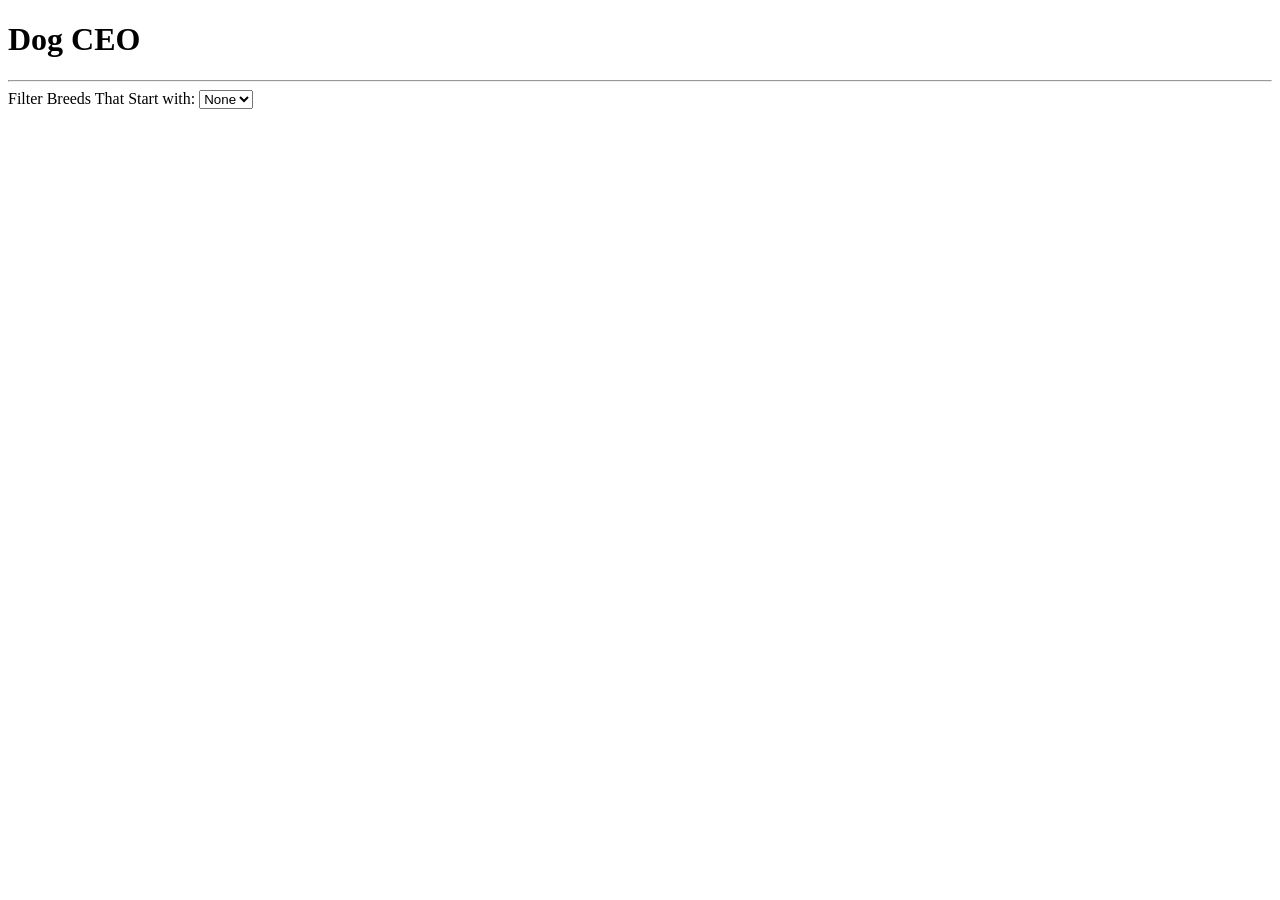
==== index.html @ 7cbe2bbd "Done." ====
<!DOCTYPE html>
<html lang="en" dir="ltr">
  <head>
    <meta charset="utf-8" />
    <title>Intro to AJAX Practice Tasks</title>
    <script src="src/index.js" charset="utf-8"></script>
    <link rel="stylesheet" href="styles.css" />
  </head>
  <body>
    <h1>Dog CEO</h1>

    <div id="dog-image-container">
      <!-- images here -->
    </div>

    <hr />
    <label for="select-breed">Filter Breeds That Start with:</label>
    <select id="breed-dropdown" name="select-breed">
      <option value="none">None</option>
      <option value="a">a</option>
      <option value="b">b</option>
      <option value="c">c</option>
      <option value="d">d</option>
      <option value="e">e</option>
      <option value="f">f</option>
      <option value="g">g</option>
      <option value="h">h</option>
      <option value="i">i</option>
      <option value="j">j</option>
      <option value="k">k</option>
      <option value="l">l</option>
      <option value="m">m</option>
      <option value="n">n</option>
      <option value="o">o</option>
      <option value="p">p</option>
      <option value="q">q</option>
      <option value="r">r</option>
      <option value="s">s</option>
      <option value="t">t</option>
      <option value="u">u</option>
      <option value="v">v</option>
      <option value="w">w</option>
      <option value="x">x</option>
      <option value="y">y</option>
      <option value="z">z</option>
    </select>

    <ul id="dog-breeds"></ul>
  </body>
</html>
---- styles.css ----
ul {
  list-style: none;
}

.hidden {
  display: none;
}

.blue {
  color: blue;
}

.small {
  height: 120px;
  width: auto;
}
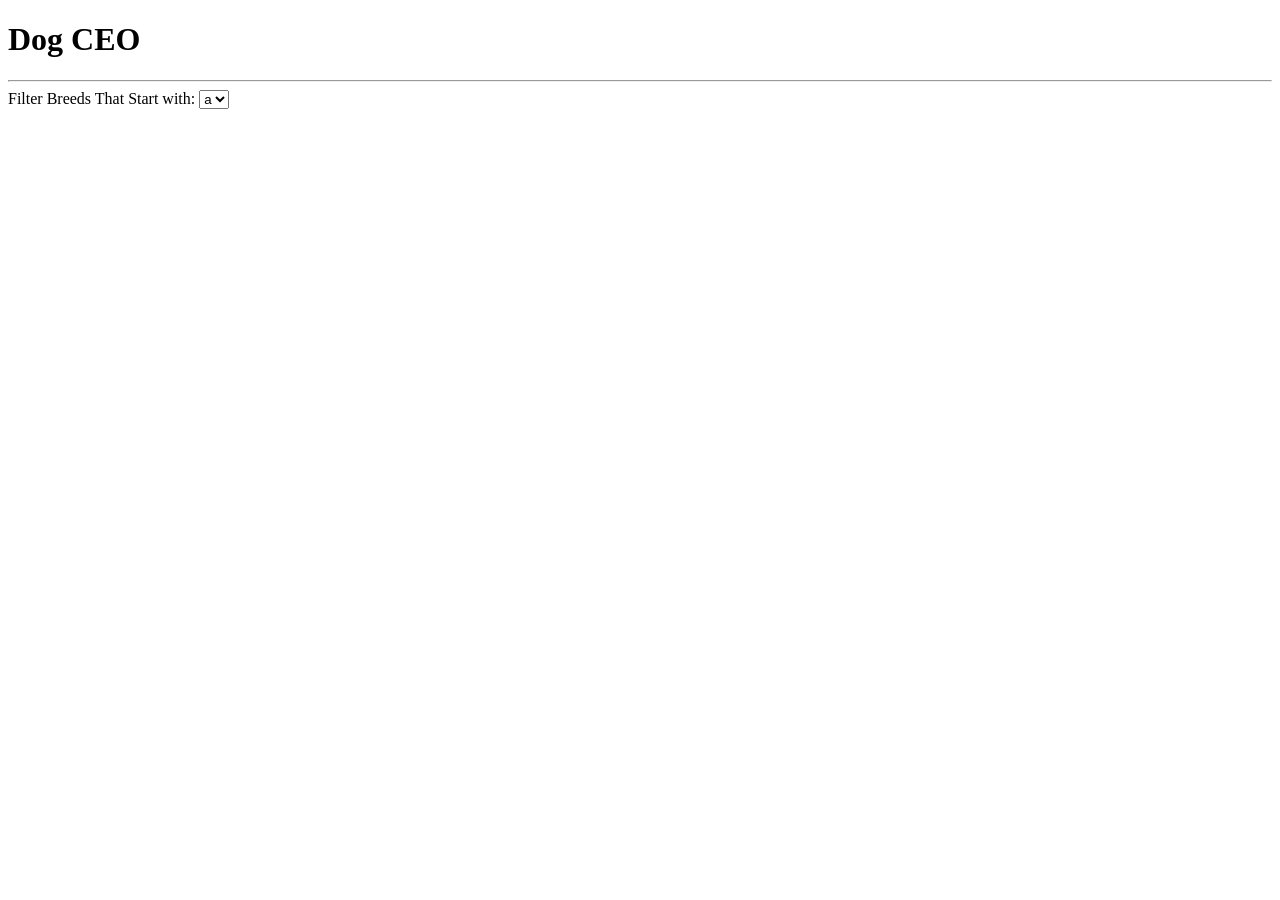
==== commit fa52f726: "Done." ====
--- a/index.html
+++ b/index.html
@@ -1,10 +1,10 @@
 <!DOCTYPE html>
 <html lang="en" dir="ltr">
   <head>
-    <meta charset="utf-8" />
+    <meta charset="utf-8">
     <title>Intro to AJAX Practice Tasks</title>
     <script src="src/index.js" charset="utf-8"></script>
-    <link rel="stylesheet" href="styles.css" />
+    <link rel="stylesheet" href="src/style.css">
   </head>
   <body>
     <h1>Dog CEO</h1>
@@ -13,38 +13,18 @@
       <!-- images here -->
     </div>
 
-    <hr />
+    <hr>
     <label for="select-breed">Filter Breeds That Start with:</label>
     <select id="breed-dropdown" name="select-breed">
-      <option value="none">None</option>
       <option value="a">a</option>
       <option value="b">b</option>
       <option value="c">c</option>
       <option value="d">d</option>
-      <option value="e">e</option>
-      <option value="f">f</option>
-      <option value="g">g</option>
-      <option value="h">h</option>
-      <option value="i">i</option>
-      <option value="j">j</option>
-      <option value="k">k</option>
-      <option value="l">l</option>
-      <option value="m">m</option>
-      <option value="n">n</option>
-      <option value="o">o</option>
-      <option value="p">p</option>
-      <option value="q">q</option>
-      <option value="r">r</option>
-      <option value="s">s</option>
-      <option value="t">t</option>
-      <option value="u">u</option>
-      <option value="v">v</option>
-      <option value="w">w</option>
-      <option value="x">x</option>
-      <option value="y">y</option>
-      <option value="z">z</option>
     </select>
 
-    <ul id="dog-breeds"></ul>
+    <ul id="dog-breeds">
+
+    </ul>
+
   </body>
 </html>
--- a/src/style.css
+++ b/src/style.css
@@ -0,0 +1,3 @@
+.hidden {
+  display: none;
+}
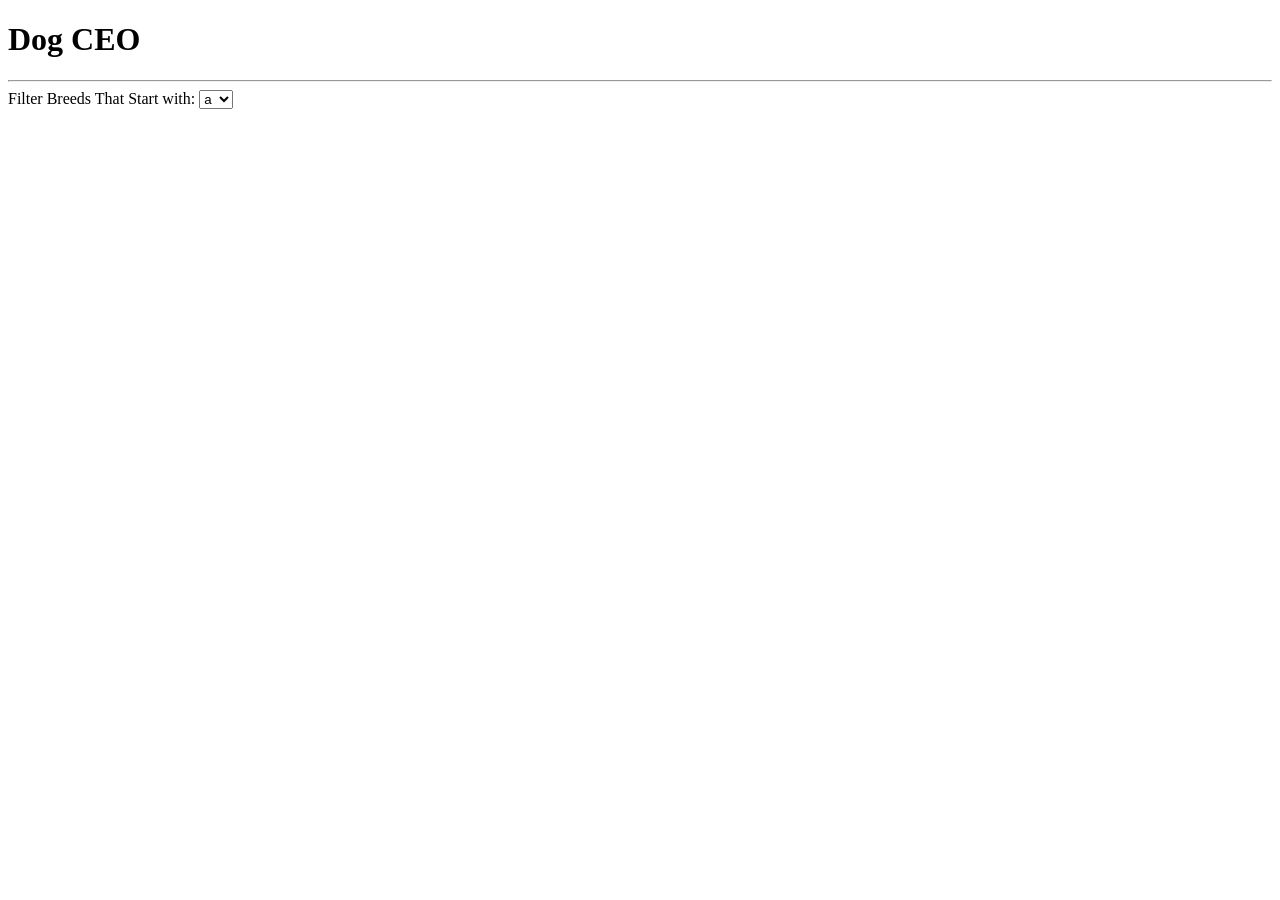
==== commit e139142a: "Done." ====
--- a/index.html
+++ b/index.html
@@ -4,7 +4,7 @@
     <meta charset="utf-8">
     <title>Intro to AJAX Practice Tasks</title>
     <script src="src/index.js" charset="utf-8"></script>
-    <link rel="stylesheet" href="src/style.css">
+    <link rel="stylesheet" href="main.css">
   </head>
   <body>
     <h1>Dog CEO</h1>
@@ -20,6 +20,28 @@
       <option value="b">b</option>
       <option value="c">c</option>
       <option value="d">d</option>
+      <option value="e">e</option>
+      <option value="f">f</option>
+      <option value="g">g</option>
+      <option value="h">h</option>
+      <option value="i">i</option>
+      <option value="j">j</option>
+      <option value="k">k</option>
+      <option value="l">l</option>
+      <option value="m">m</option>
+      <option value="n">n</option>
+      <option value="o">o</option>
+      <option value="p">p</option>
+      <option value="q">q</option>
+      <option value="r">r</option>
+      <option value="s">s</option>
+      <option value="t">t</option>
+      <option value="u">u</option>
+      <option value="v">v</option>
+      <option value="w">w</option>
+      <option value="x">x</option>
+      <option value="y">y</option>
+      <option value="z">z</option>
     </select>
 
     <ul id="dog-breeds">
--- a/main.css
+++ b/main.css
@@ -0,0 +1,3 @@
+.hidden {
+  display: none;
+}
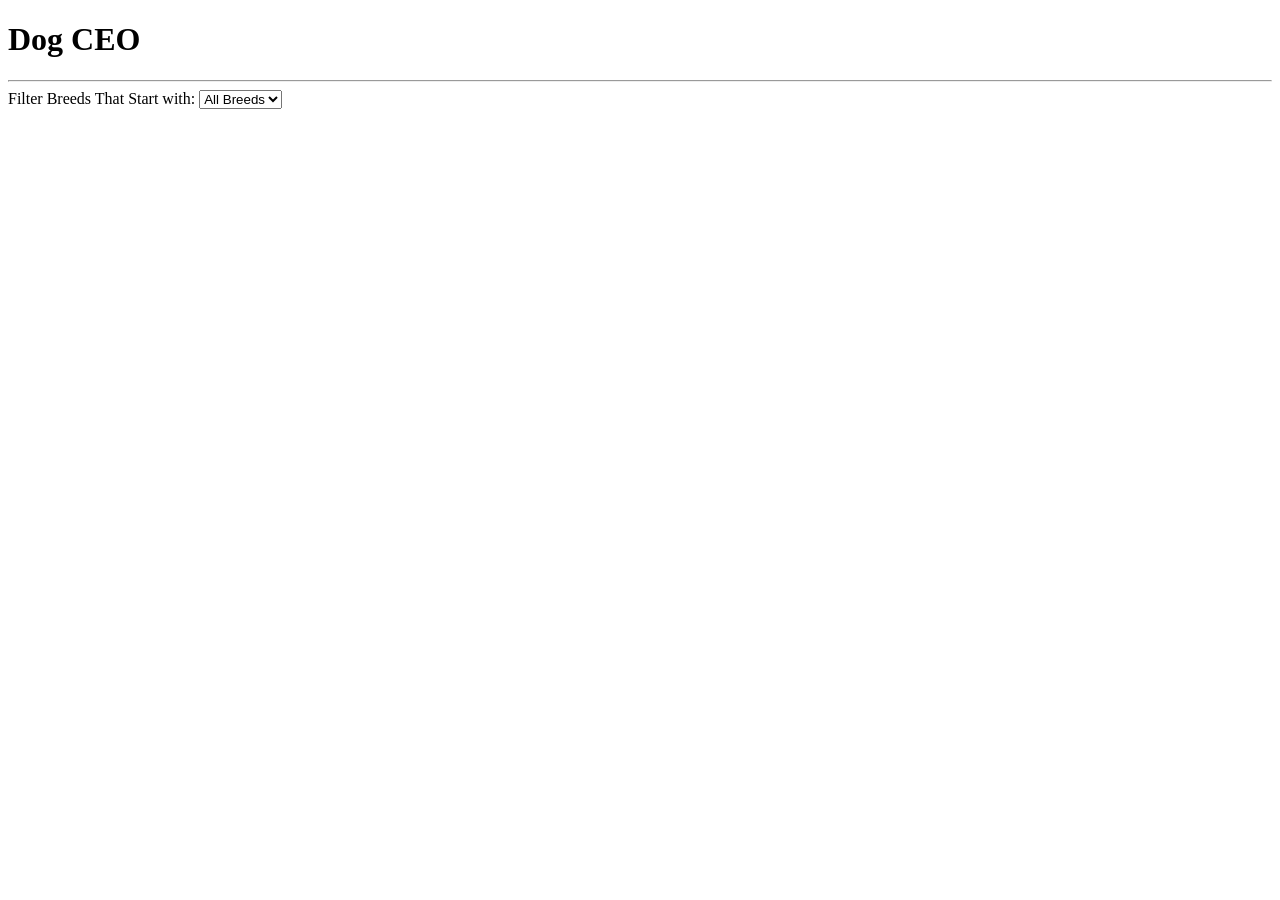
==== commit c4254bec: "Done." ====
--- a/index.html
+++ b/index.html
@@ -4,7 +4,6 @@
     <meta charset="utf-8">
     <title>Intro to AJAX Practice Tasks</title>
     <script src="src/index.js" charset="utf-8"></script>
-    <link rel="stylesheet" href="main.css">
   </head>
   <body>
     <h1>Dog CEO</h1>
@@ -16,32 +15,11 @@
     <hr>
     <label for="select-breed">Filter Breeds That Start with:</label>
     <select id="breed-dropdown" name="select-breed">
+      <option value="all">All Breeds</option>
       <option value="a">a</option>
       <option value="b">b</option>
       <option value="c">c</option>
       <option value="d">d</option>
-      <option value="e">e</option>
-      <option value="f">f</option>
-      <option value="g">g</option>
-      <option value="h">h</option>
-      <option value="i">i</option>
-      <option value="j">j</option>
-      <option value="k">k</option>
-      <option value="l">l</option>
-      <option value="m">m</option>
-      <option value="n">n</option>
-      <option value="o">o</option>
-      <option value="p">p</option>
-      <option value="q">q</option>
-      <option value="r">r</option>
-      <option value="s">s</option>
-      <option value="t">t</option>
-      <option value="u">u</option>
-      <option value="v">v</option>
-      <option value="w">w</option>
-      <option value="x">x</option>
-      <option value="y">y</option>
-      <option value="z">z</option>
     </select>
 
     <ul id="dog-breeds">
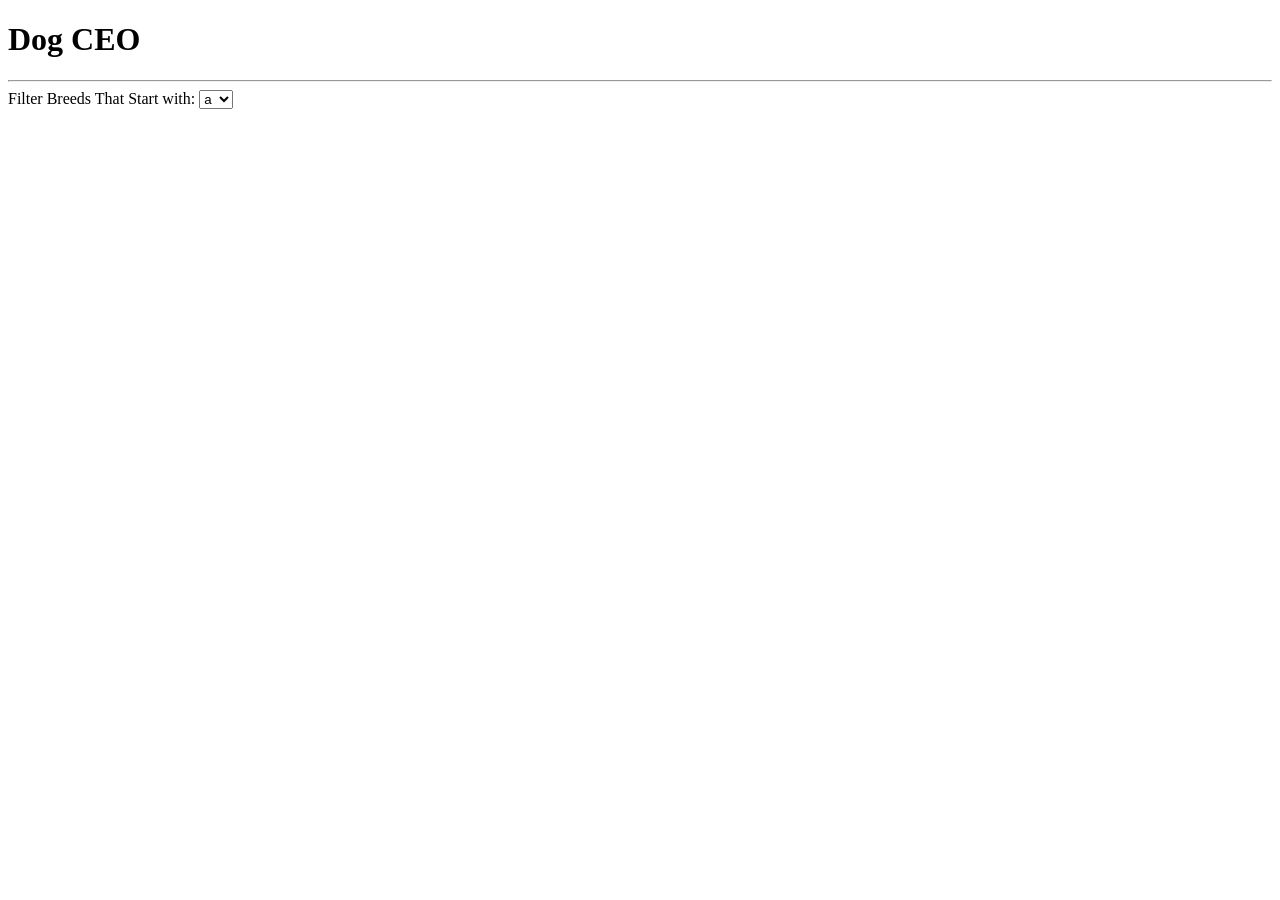
==== commit 482a0839: "done" ====
--- a/index.html
+++ b/index.html
@@ -3,6 +3,7 @@
   <head>
     <meta charset="utf-8">
     <title>Intro to AJAX Practice Tasks</title>
+    <link rel="stylesheet" href="style.css">
     <script src="src/index.js" charset="utf-8"></script>
   </head>
   <body>
@@ -15,7 +16,6 @@
     <hr>
     <label for="select-breed">Filter Breeds That Start with:</label>
     <select id="breed-dropdown" name="select-breed">
-      <option value="all">All Breeds</option>
       <option value="a">a</option>
       <option value="b">b</option>
       <option value="c">c</option>
--- a/style.css
+++ b/style.css
@@ -0,0 +1,3 @@
+.hidden {
+  display: none;
+}
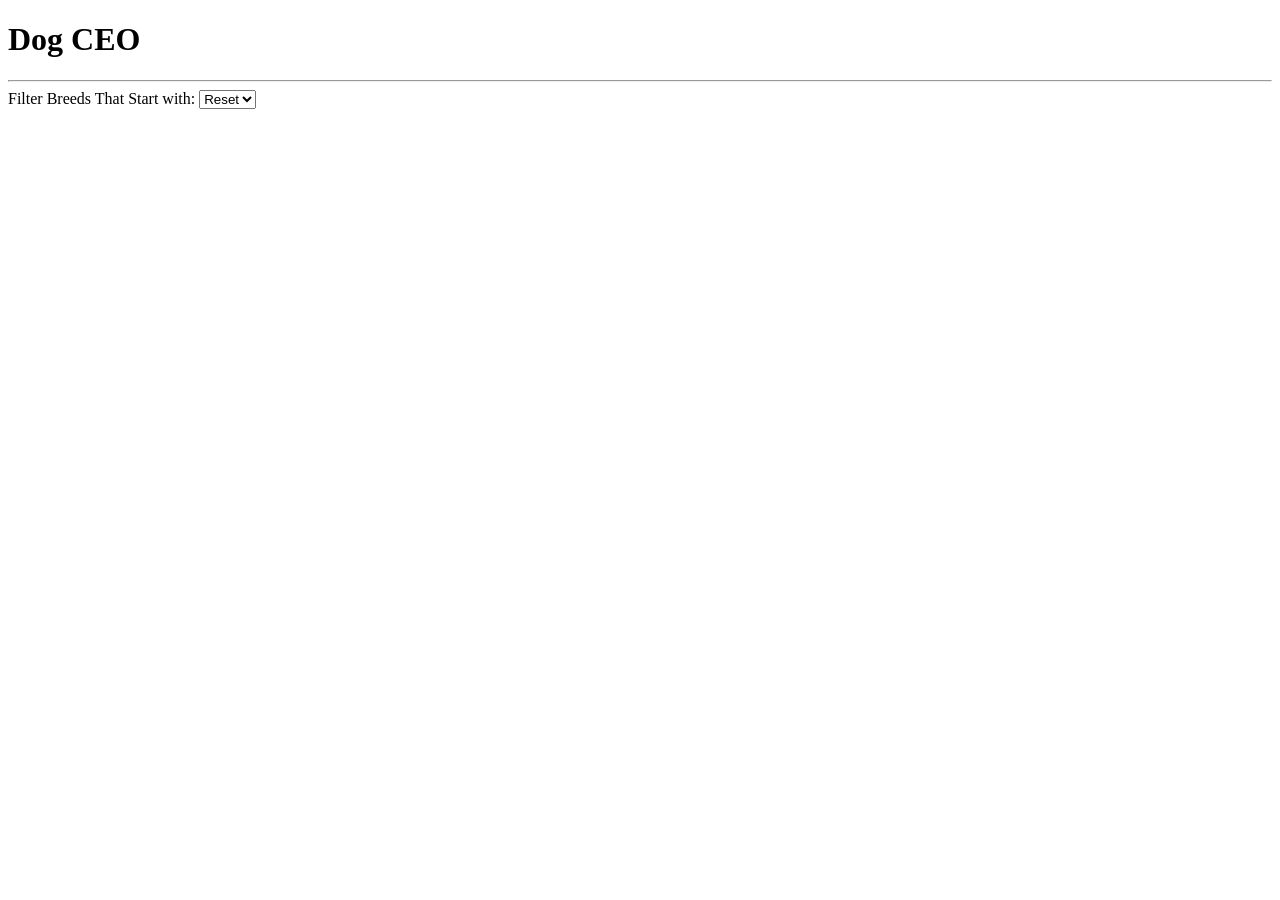
==== commit cfff889f: "Done." ====
--- a/index.html
+++ b/index.html
@@ -3,8 +3,8 @@
   <head>
     <meta charset="utf-8">
     <title>Intro to AJAX Practice Tasks</title>
-    <link rel="stylesheet" href="style.css">
     <script src="src/index.js" charset="utf-8"></script>
+    <link rel="stylesheet" href="dogs.css">
   </head>
   <body>
     <h1>Dog CEO</h1>
@@ -16,10 +16,33 @@
     <hr>
     <label for="select-breed">Filter Breeds That Start with:</label>
     <select id="breed-dropdown" name="select-breed">
+      <option value="reset">Reset</option>
       <option value="a">a</option>
       <option value="b">b</option>
       <option value="c">c</option>
       <option value="d">d</option>
+      <option value="e">e</option>
+      <option value="f">f</option>
+      <option value="g">g</option>
+      <option value="h">h</option>
+      <option value="i">i</option>
+      <option value="j">j</option>
+      <option value="k">k</option>
+      <option value="l">l</option>
+      <option value="m">m</option>
+      <option value="n">n</option>
+      <option value="o">o</option>
+      <option value="p">p</option>
+      <option value="q">q</option>
+      <option value="r">r</option>
+      <option value="s">s</option>
+      <option value="t">t</option>
+      <option value="u">u</option>
+      <option value="v">v</option>
+      <option value="w">w</option>
+      <option value="x">x</option>
+      <option value="y">y</option>
+      <option value="z">z</option>
     </select>
 
     <ul id="dog-breeds">
--- a/dogs.css
+++ b/dogs.css
@@ -0,0 +1,3 @@
+.hidden {
+  display: none;ß
+}
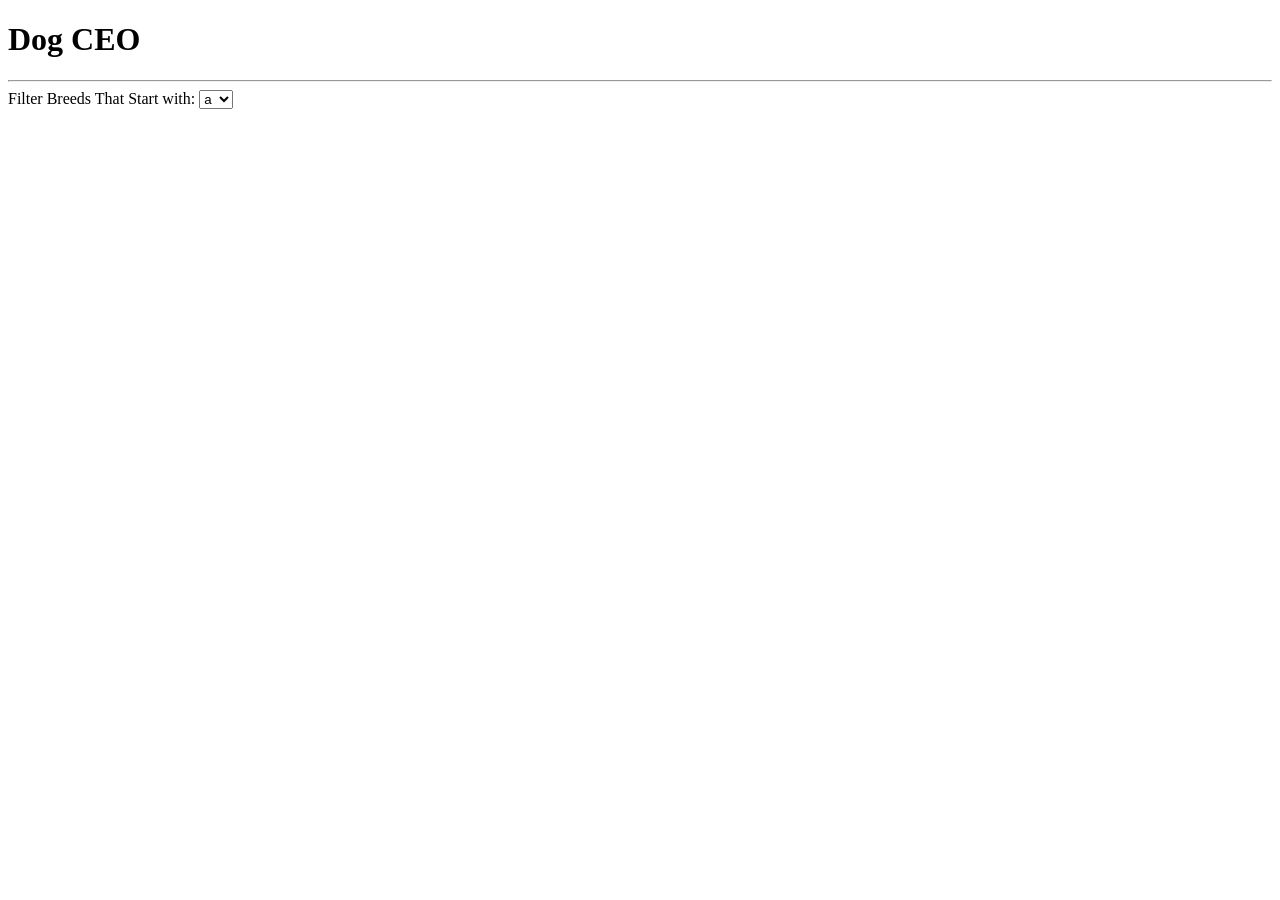
==== commit 7595c36b: "Merge 482a08390705db877845dd908b09cec2bdbd97d4 into 84ecafb43f23501f4e80f174cb1e5acff2cbfdea" ====
--- a/index.html
+++ b/index.html
@@ -3,8 +3,8 @@
   <head>
     <meta charset="utf-8">
     <title>Intro to AJAX Practice Tasks</title>
+    <link rel="stylesheet" href="style.css">
     <script src="src/index.js" charset="utf-8"></script>
-    <link rel="stylesheet" href="dogs.css">
   </head>
   <body>
     <h1>Dog CEO</h1>
@@ -16,33 +16,10 @@
     <hr>
     <label for="select-breed">Filter Breeds That Start with:</label>
     <select id="breed-dropdown" name="select-breed">
-      <option value="reset">Reset</option>
       <option value="a">a</option>
       <option value="b">b</option>
       <option value="c">c</option>
       <option value="d">d</option>
-      <option value="e">e</option>
-      <option value="f">f</option>
-      <option value="g">g</option>
-      <option value="h">h</option>
-      <option value="i">i</option>
-      <option value="j">j</option>
-      <option value="k">k</option>
-      <option value="l">l</option>
-      <option value="m">m</option>
-      <option value="n">n</option>
-      <option value="o">o</option>
-      <option value="p">p</option>
-      <option value="q">q</option>
-      <option value="r">r</option>
-      <option value="s">s</option>
-      <option value="t">t</option>
-      <option value="u">u</option>
-      <option value="v">v</option>
-      <option value="w">w</option>
-      <option value="x">x</option>
-      <option value="y">y</option>
-      <option value="z">z</option>
     </select>
 
     <ul id="dog-breeds">
--- a/style.css
+++ b/style.css
@@ -0,0 +1,3 @@
+.hidden {
+  display: none;
+}
